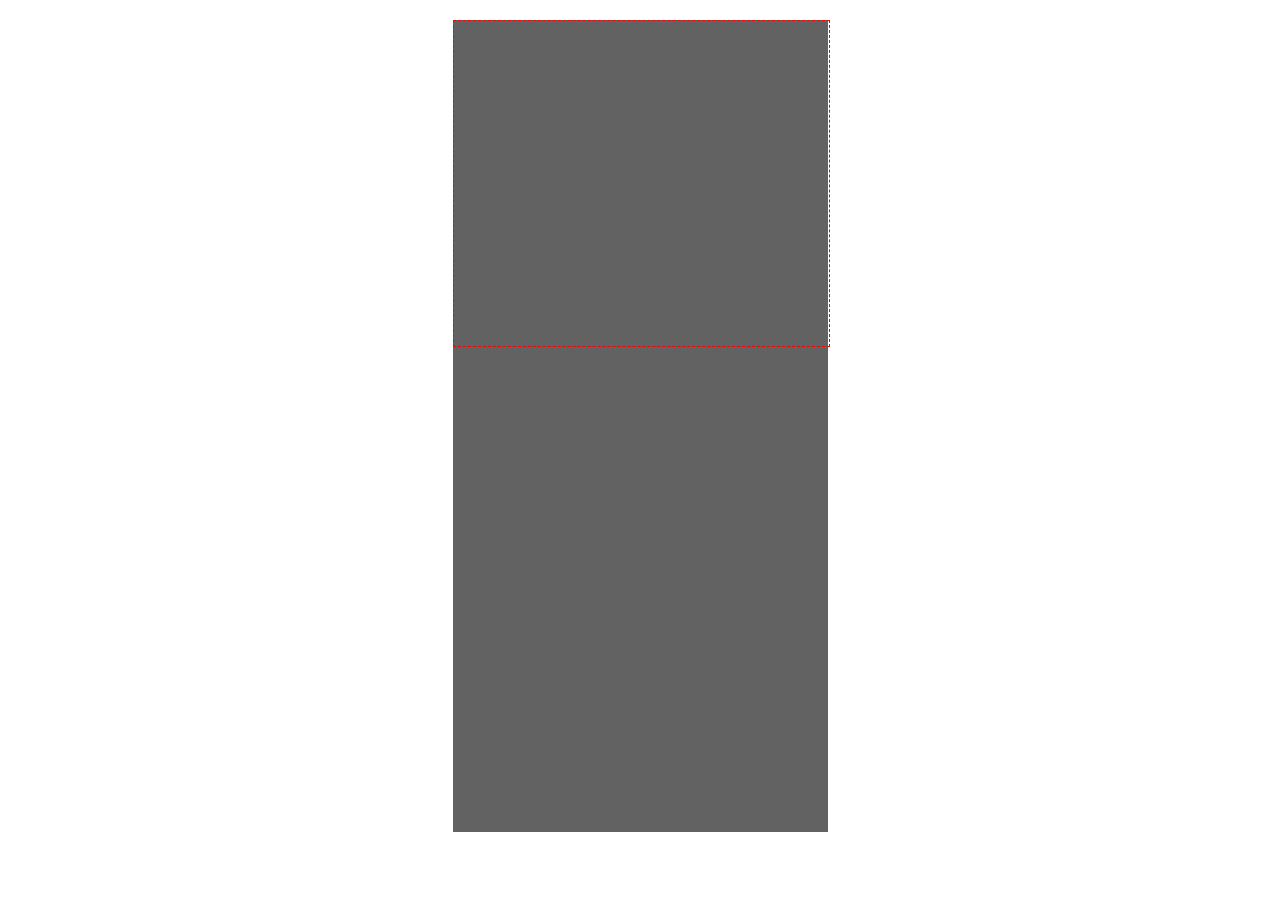
==== index.html @ e05331f4 "index.html" ====
<!DOCTYPE html>
<html lang="en" dir="ltr">
  <head>
    <link rel="stylesheet" href="assets/css/style.css"/>
    <meta charset="utf-8">
    <title>digital prototype</title>
  </head>
  <body>


<div class="container col-md-12">
    <div class="header col-md-12"></div>
    <div class="content col-md-12">
        <div class="userName col-md-12"></div>
        <div class="userPassword col-md-12"></div>
        <div class="userLogin col-md-12"></div>
        <div class="row">
          <div class="userNew col-md-6"></div>
          <div class="userHelp col-md-6"></div>
        </div>

    </div>
</div>


  </body>
</html>
---- assets/css/style.css ----
body {
  margin: 0px;
  padding: 0px;
}

.container {
  margin: 0px;
  padding: 0px;
  width: 375px;
  height: 812px;
  background-color: #626262;
  margin: 20px auto 20px auto;

}

.header {
  margin: 0px;
  padding: 0px;
  width: 375px;
  height: 40%;
  border: 1px dashed red;
}

.content {

}

.userName {

}

.userPassword {

}

.userLogin {

}

.userNew {

}

.userLogin {

}
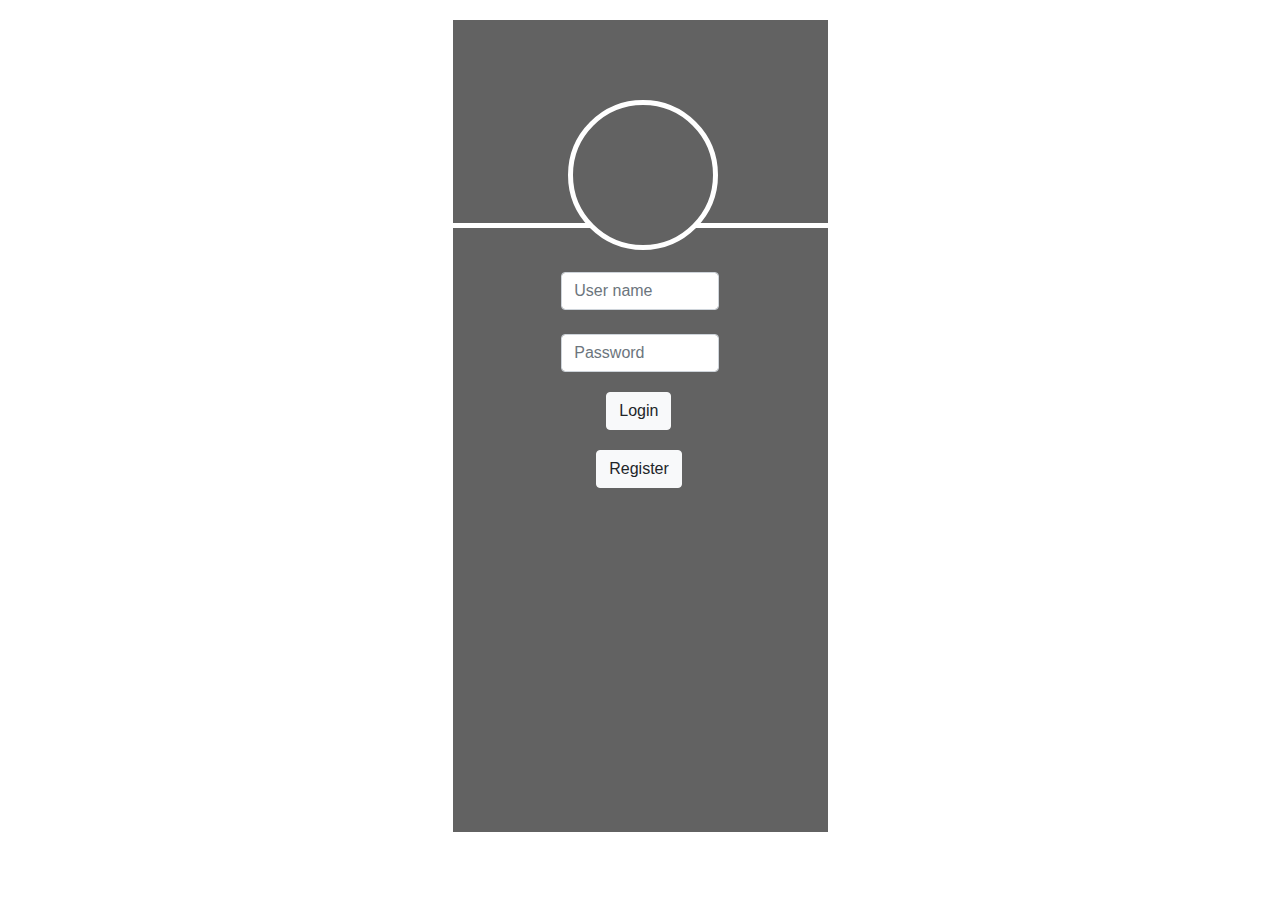
==== commit 340b276f: "Update index.html" ====
--- a/index.html
+++ b/index.html
@@ -1,27 +1,36 @@
-<!DOCTYPE html>
-<html lang="en" dir="ltr">
+<!doctype html>
+<html lang="en">
   <head>
+    <meta charset="utf-8">
+    <meta name="viewport" content="width=device-width, initial-scale=1, shrink-to-fit=no">
+    <link rel="stylesheet" href="https://maxcdn.bootstrapcdn.com/bootstrap/4.0.0/css/bootstrap.min.css" integrity="sha384-Gn5384xqQ1aoWXA+058RXPxPg6fy4IWvTNh0E263XmFcJlSAwiGgFAW/dAiS6JXm" crossorigin="anonymous">
     <link rel="stylesheet" href="assets/css/style.css"/>
-    <meta charset="utf-8">
-    <title>digital prototype</title>
+    <title></title>
   </head>
   <body>
+    
+    <div class="container">
+        <div class="header"></div>
+        <div class="profile col-6"></div>
+        <div class="content">
+            <div class="userName col-6">
+              <label for="userName"></label>
+              <input type="text" class="form-control" id="userName" placeholder="User name">
+            </div>
+            <div class="userPassword col-6">
+              <label for="userPassword"></label>
+              <input type="text" class="form-control" id="userPassword" placeholder="Password">
+            </div>
+            <div class="userLogin col-6">
+              <a class="btn btn-light" href="index3.html" role="button">Login</a>
+            </div>
 
-
-<div class="container col-md-12">
-    <div class="header col-md-12"></div>
-    <div class="content col-md-12">
-        <div class="userName col-md-12"></div>
-        <div class="userPassword col-md-12"></div>
-        <div class="userLogin col-md-12"></div>
-        <div class="row">
-          <div class="userNew col-md-6"></div>
-          <div class="userHelp col-md-6"></div>
-        </div>
-
+            <div class="userNew col-6">
+              <a class="btn btn-light" href="index2.html" role="button">Register</a>
+            </div>
     </div>
-</div>
-
-
+    <script src="https://code.jquery.com/jquery-3.2.1.slim.min.js" integrity="sha384-KJ3o2DKtIkvYIK3UENzmM7KCkRr/rE9/Qpg6aAZGJwFDMVNA/GpGFF93hXpG5KkN" crossorigin="anonymous"></script>
+    <script src="https://cdnjs.cloudflare.com/ajax/libs/popper.js/1.12.9/umd/popper.min.js" integrity="sha384-ApNbgh9B+Y1QKtv3Rn7W3mgPxhU9K/ScQsAP7hUibX39j7fakFPskvXusvfa0b4Q" crossorigin="anonymous"></script>
+    <script src="https://maxcdn.bootstrapcdn.com/bootstrap/4.0.0/js/bootstrap.min.js" integrity="sha384-JZR6Spejh4U02d8jOt6vLEHfe/JQGiRRSQQxSfFWpi1MquVdAyjUar5+76PVCmYl" crossorigin="anonymous"></script>
   </body>
 </html>
--- a/assets/css/style.css
+++ b/assets/css/style.css
@@ -14,33 +14,79 @@
 }
 
 .header {
-  margin: 0px;
-  padding: 0px;
-  width: 375px;
-  height: 40%;
-  border: 1px dashed red;
+  width: 100%;
+  height: 25%;
+}
+
+.profile {
+  position: absolute;
+  margin: 0 115px 0 115px;
+  top: 100px;
+  width: 150px;
+  height: 150px;
+  border-radius: 100%;
+  background-color: #626262;
+  border: 5px solid #fff;
+
 }
 
 .content {
-
+  box-sizing: border-box;
+  width: 100%;
+  height: 75%;
+  border-top: 5px solid #fff;
 }
 
-.userName {
-
+.userName, .formUsername, .userPassword, .formEmail, .formPassword, .formRepeatpassword, .search{
+  margin: 0 auto 0 auto;
+  top: 20px;
 }
 
-.userPassword {
 
+
+.userLogin {
+  margin: 0 auto 0 auto;
+  top: 40px;
+  left: 45px;
 }
 
-.userLogin {
-
+.userNew, .formNew {
+  margin: 0 auto 0 auto;
+  top: 60px;
+  left: 35px;
 }
 
-.userNew {
-
+.searchResult {
+  top: 50px;
+  height: 125px;
+  border-radius: 10px;
+  margin: 10px auto 10px auto;
+  background-color: #fff;
 }
 
-.userLogin {
+.searchImage {
+  background-color: #626262;
+  border-radius: 10px;
+  margin: 10px auto 10px auto;
+}
 
+.searchText {
+  background-color: #626262;
+  border-radius: 10px;
+  margin: 10px auto 10px auto;
 }
+
+.workerMaps {
+  height: 30%;
+  top: 280px;
+  background-color: #fff;
+  margin: 10px 16px 10px 16px;
+  border-radius: 10px;
+}
+.workerInfo {
+  height: 30%;
+  top: 280px;
+  background-color: #fff;
+  margin: 10px auto 10px auto;
+  border-radius: 10px;
+}
